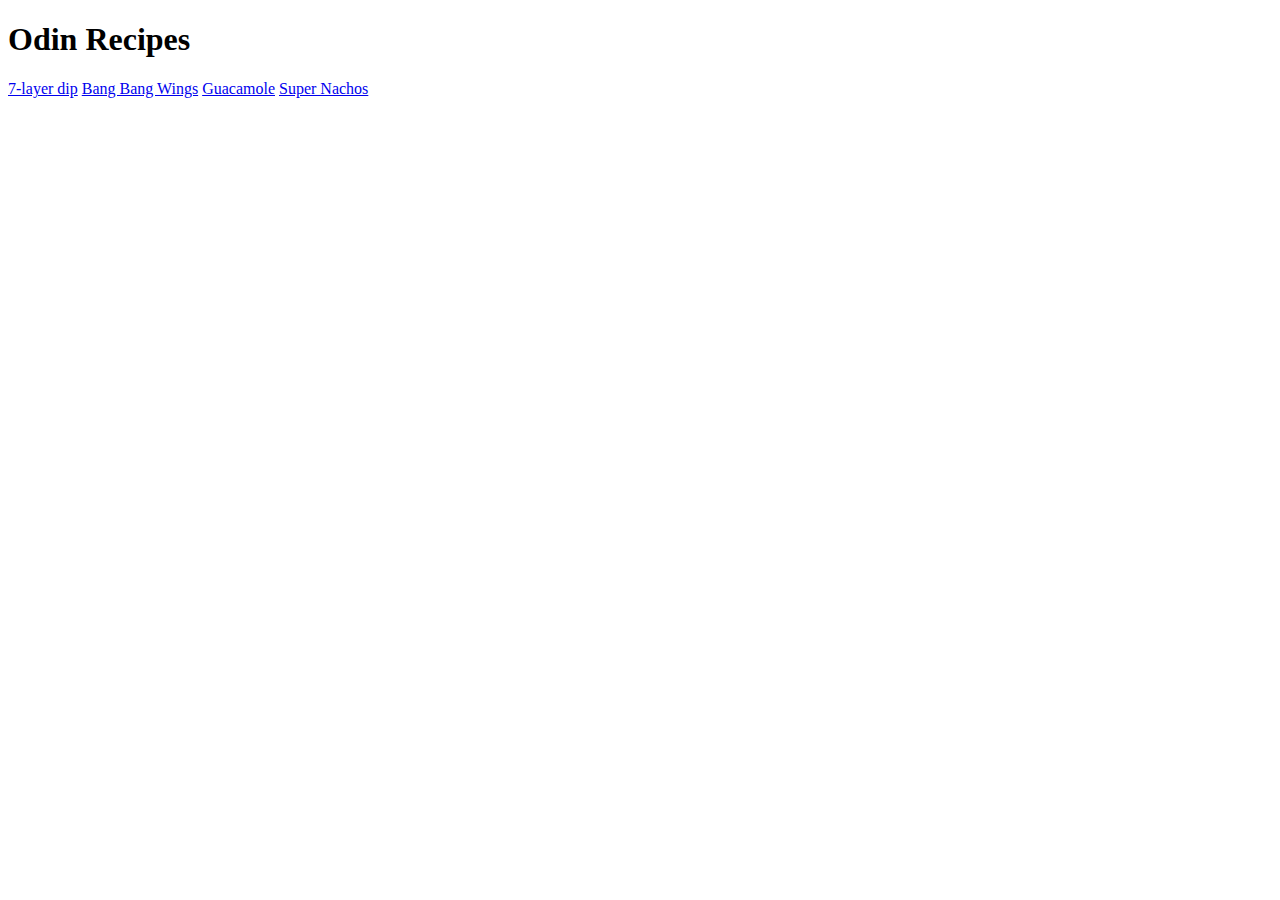
==== index.html @ ea4603b7 "Create recipes's pages with headings and images" ====
<!DOCTYPE html>
<html lang="EN">
    <head>
        <meta chartset="UTF-8">
        <title>Odin Recipes</title>
    </head>
    <body>
        <h1>Odin Recipes</h1>
        <a href="./recipes/7-layer-dip.html" target="_blank" rel="noopener noreferrer">7-layer dip</a>
        <a href="./recipes/bang-bang-wings.html" target="_blank" rel="noopener noreferrer">Bang Bang Wings</a>
        <a href="./recipes/guacamole.html" target="_blank" rel="noopener noreferrer">Guacamole</a>
        <a href="./recipes/super-nachos.html" target="_blank" rel="noopener noreferrer">Super Nachos</a>
    </body>
</html>
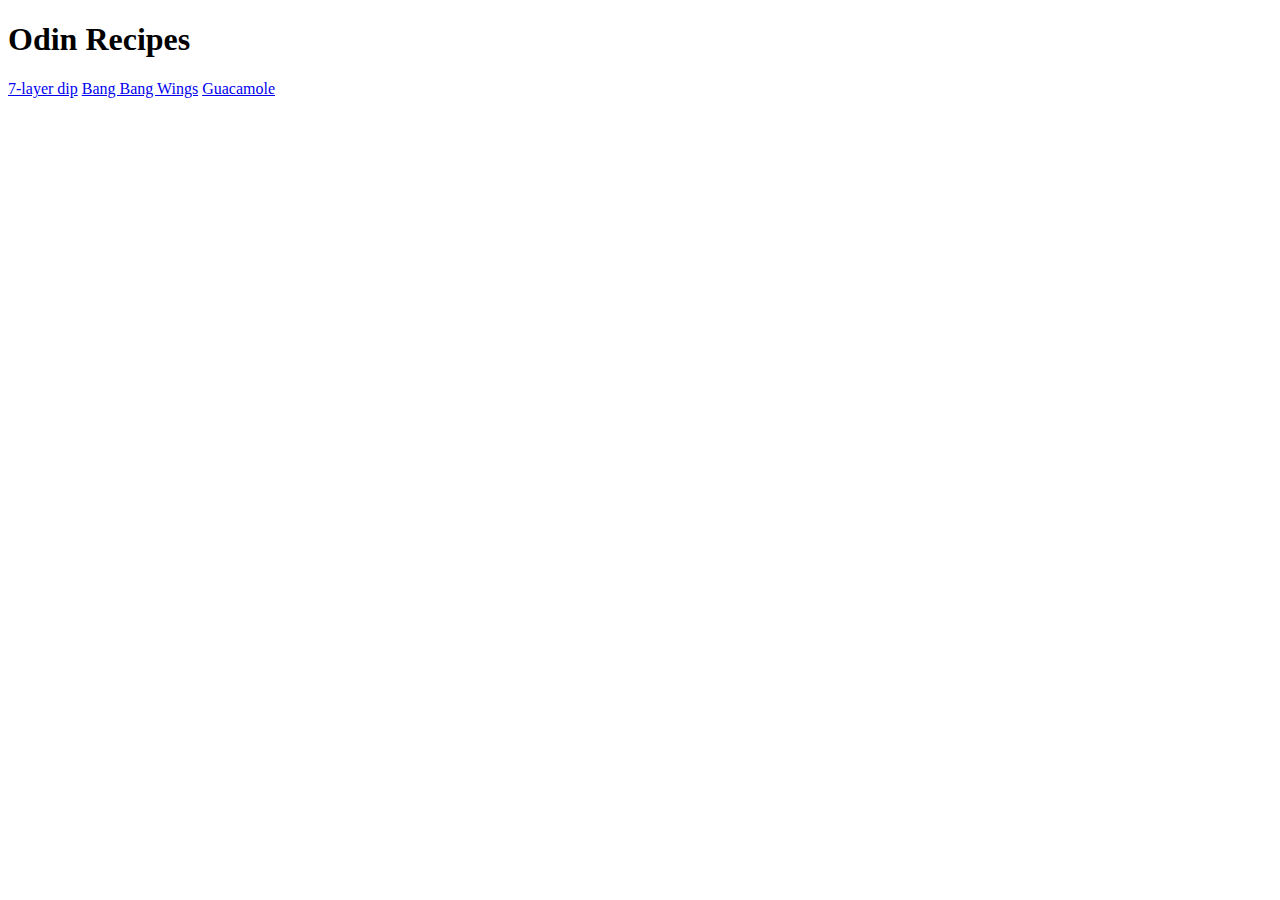
==== commit e01d0190: "Delete Super Nachos html and webp files. Added content to the other recipes" ====
--- a/index.html
+++ b/index.html
@@ -9,6 +9,5 @@
         <a href="./recipes/7-layer-dip.html" target="_blank" rel="noopener noreferrer">7-layer dip</a>
         <a href="./recipes/bang-bang-wings.html" target="_blank" rel="noopener noreferrer">Bang Bang Wings</a>
         <a href="./recipes/guacamole.html" target="_blank" rel="noopener noreferrer">Guacamole</a>
-        <a href="./recipes/super-nachos.html" target="_blank" rel="noopener noreferrer">Super Nachos</a>
     </body>
 </html>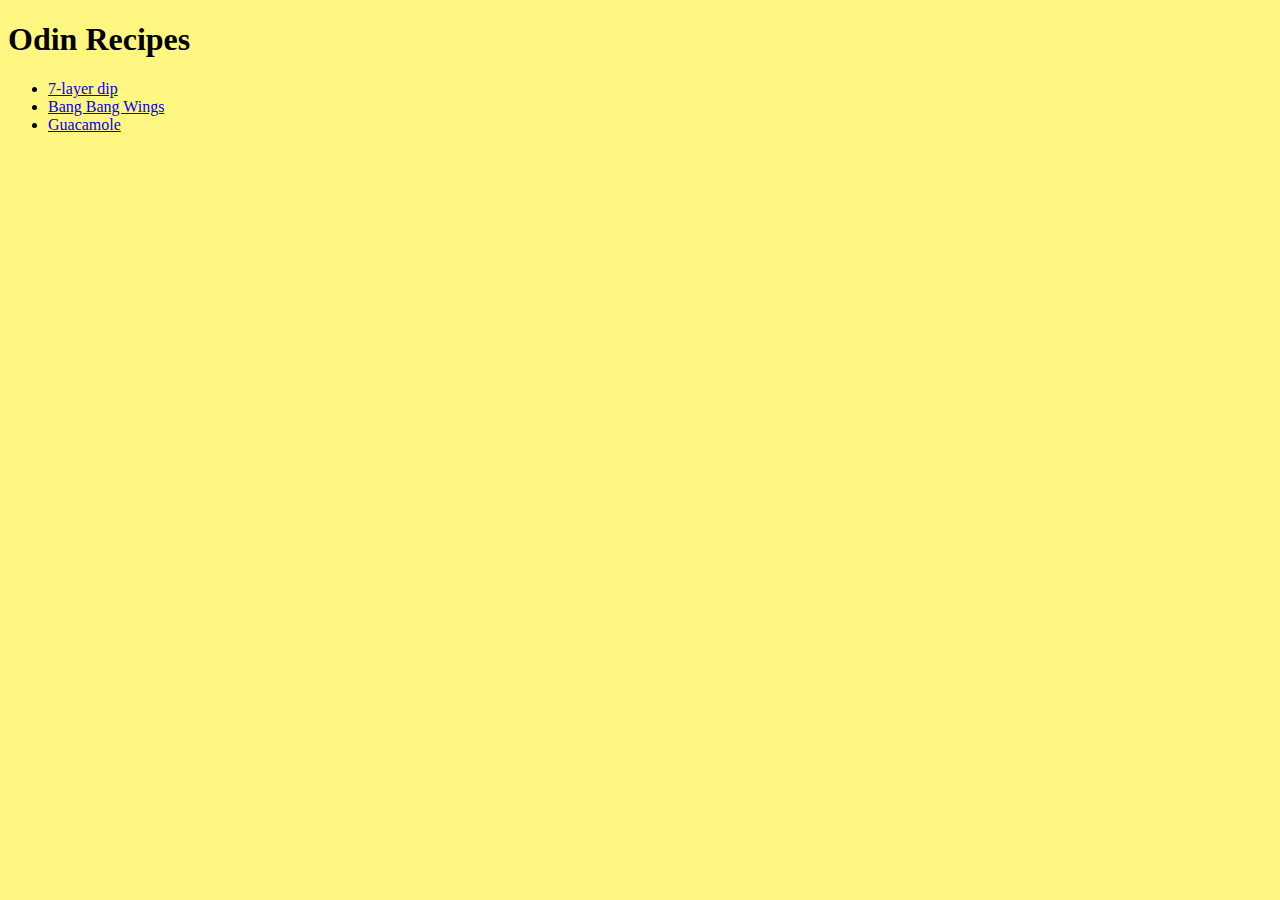
==== commit 66652b24: "create css file and link it to html files" ====
--- a/index.html
+++ b/index.html
@@ -3,11 +3,23 @@
     <head>
         <meta chartset="UTF-8">
         <title>Odin Recipes</title>
+        <link rel="stylesheet" href="./style.css">
     </head>
     <body>
+        
         <h1>Odin Recipes</h1>
-        <a href="./recipes/7-layer-dip.html" target="_blank" rel="noopener noreferrer">7-layer dip</a>
-        <a href="./recipes/bang-bang-wings.html" target="_blank" rel="noopener noreferrer">Bang Bang Wings</a>
-        <a href="./recipes/guacamole.html" target="_blank" rel="noopener noreferrer">Guacamole</a>
+
+        <ul>
+            <li>
+                <a href="./recipes/7-layer-dip.html" target="_blank" rel="noopener noreferrer">7-layer dip</a>
+            </li>
+            <li>
+                <a href="./recipes/bang-bang-wings.html" target="_blank" rel="noopener noreferrer">Bang Bang Wings</a>
+            </li>
+            <li>
+                <a href="./recipes/guacamole.html" target="_blank" rel="noopener noreferrer">Guacamole</a>
+            </li>
+        </ul>
+        
     </body>
 </html>--- a/style.css
+++ b/style.css
@@ -0,0 +1,3 @@
+body {
+    background-color: rgb(255, 247, 130);
+}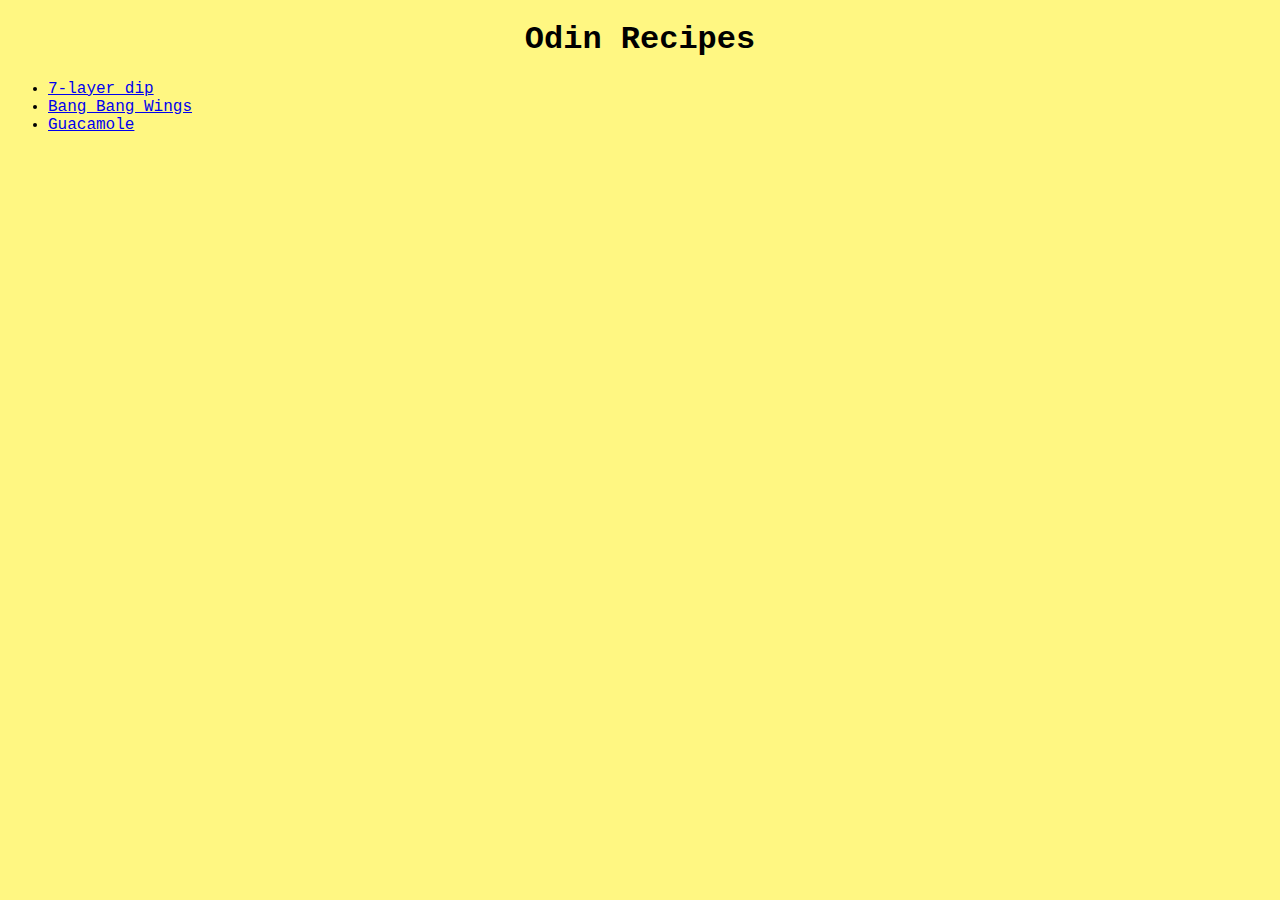
==== commit 5abbeec8: "center h1 tags have to correct bug on h2 tags (css file)" ====
--- a/index.html
+++ b/index.html
@@ -7,7 +7,7 @@
     </head>
     <body>
         
-        <h1>Odin Recipes</h1>
+        <h1 class="center">Odin Recipes</h1>
 
         <ul>
             <li>
--- a/style.css
+++ b/style.css
@@ -1,3 +1,12 @@
 body {
     background-color: rgb(255, 247, 130);
+    font-family: 'Courier New', Courier, monospace;
+}
+
+h1 {
+    text-align: center;
+}
+
+h2 {
+    font-weight: bold;
 }